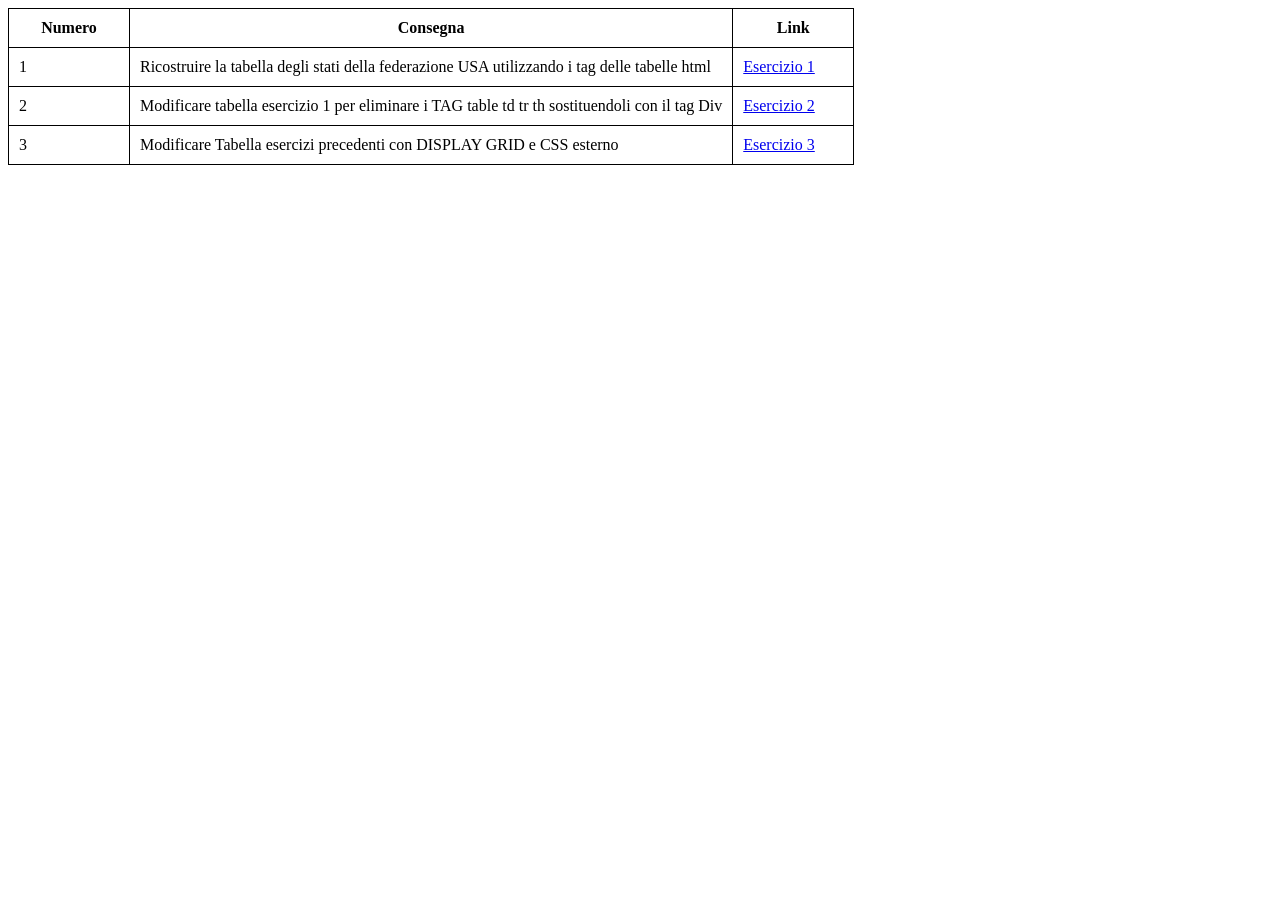
==== index.html @ 51f5f8fd "Created project's index" ====
<!DOCTYPE html>
<html lang="en">
<head>
    <meta charset="UTF-8">
    <meta name="viewport" content="width=device-width, initial-scale=1.0">
    <title>Projects Index</title>
    <style>
        table {
            border-collapse: collapse;
        }
        td, th {
            border: 1px solid black;
            min-width: 100px;
            padding: 10px;
        }
    </style>
</head>
<body>
    <table>
        <tr>
            <th>Numero</th>
            <th>Consegna</th>
            <th>Link</th>
        </tr>
        <tr>
            <td>1</td>
            <td>Ricostruire la tabella degli stati della federazione USA utilizzando i tag delle tabelle html</td>
            <td><a href="Esercizio_1/index.html">Esercizio 1</a></td>
        </tr>
        <tr>
            <td>2</td>
            <td>Modificare tabella esercizio 1 per eliminare i TAG table td tr th sostituendoli con il tag Div</td>
            <td><a href="Esercizio_2/index.html">Esercizio 2</a></td>
        </tr>
        <tr>
            <td>3</td>
            <td>Modificare Tabella esercizi precedenti con DISPLAY GRID e CSS esterno</td>
            <td><a href="Esercizio_3/index.html">Esercizio 3</a></td>
        </tr>
    </table>
</body>
</html>
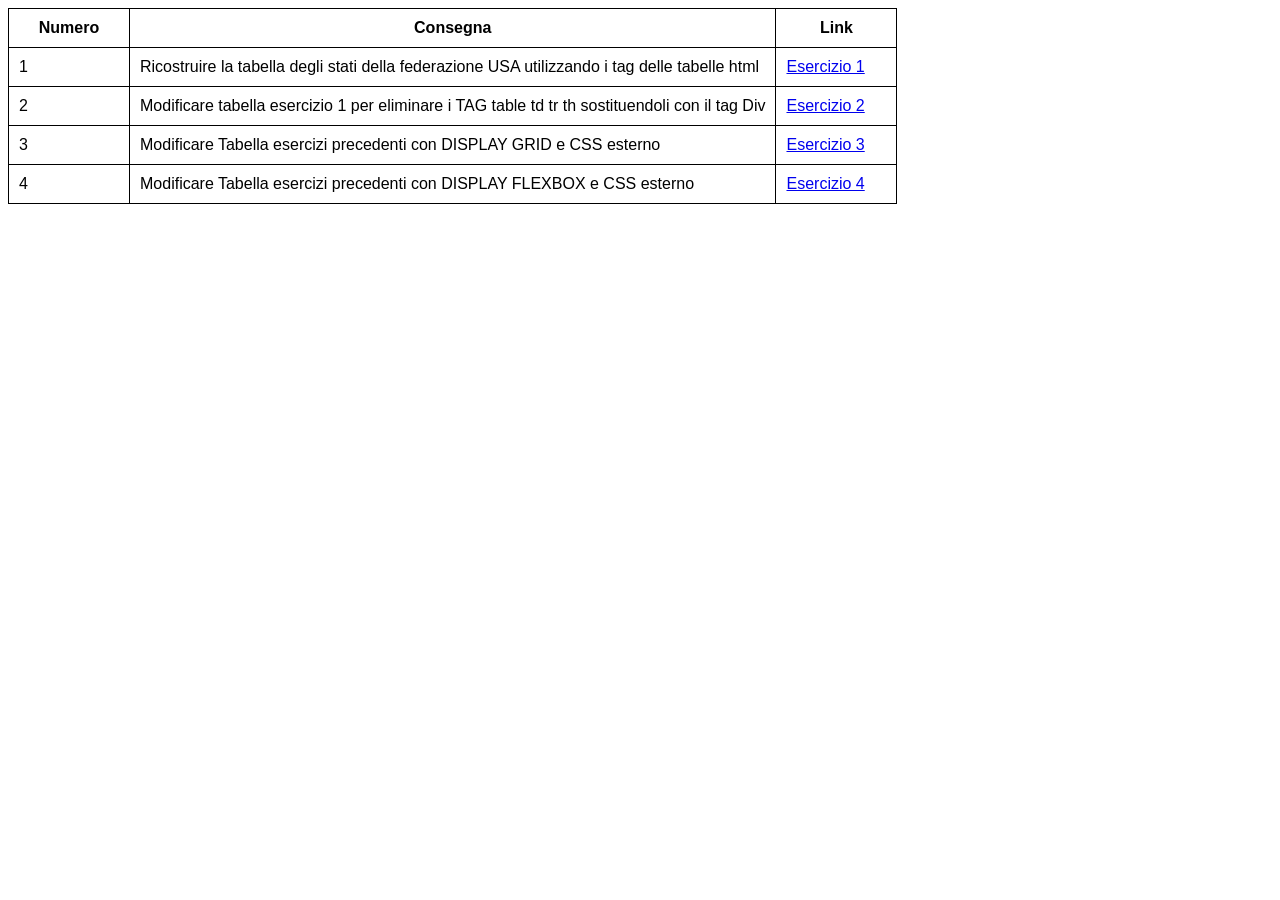
==== commit 14a8ae90: "Added "esercizio 4"" ====
--- a/index.html
+++ b/index.html
@@ -5,6 +5,9 @@
     <meta name="viewport" content="width=device-width, initial-scale=1.0">
     <title>Projects Index</title>
     <style>
+        body {
+            font-family: Verdana, Geneva, Tahoma, sans-serif;
+        }
         table {
             border-collapse: collapse;
         }
@@ -37,6 +40,11 @@
             <td>Modificare Tabella esercizi precedenti con DISPLAY GRID e CSS esterno</td>
             <td><a href="Esercizio_3/index.html">Esercizio 3</a></td>
         </tr>
+        <tr>
+            <td>4</td>
+            <td>Modificare Tabella esercizi precedenti con DISPLAY FLEXBOX e CSS esterno</td>
+            <td><a href="Esercizio_4/index.html">Esercizio 4</a></td>
+        </tr>
     </table>
 </body>
 </html>
